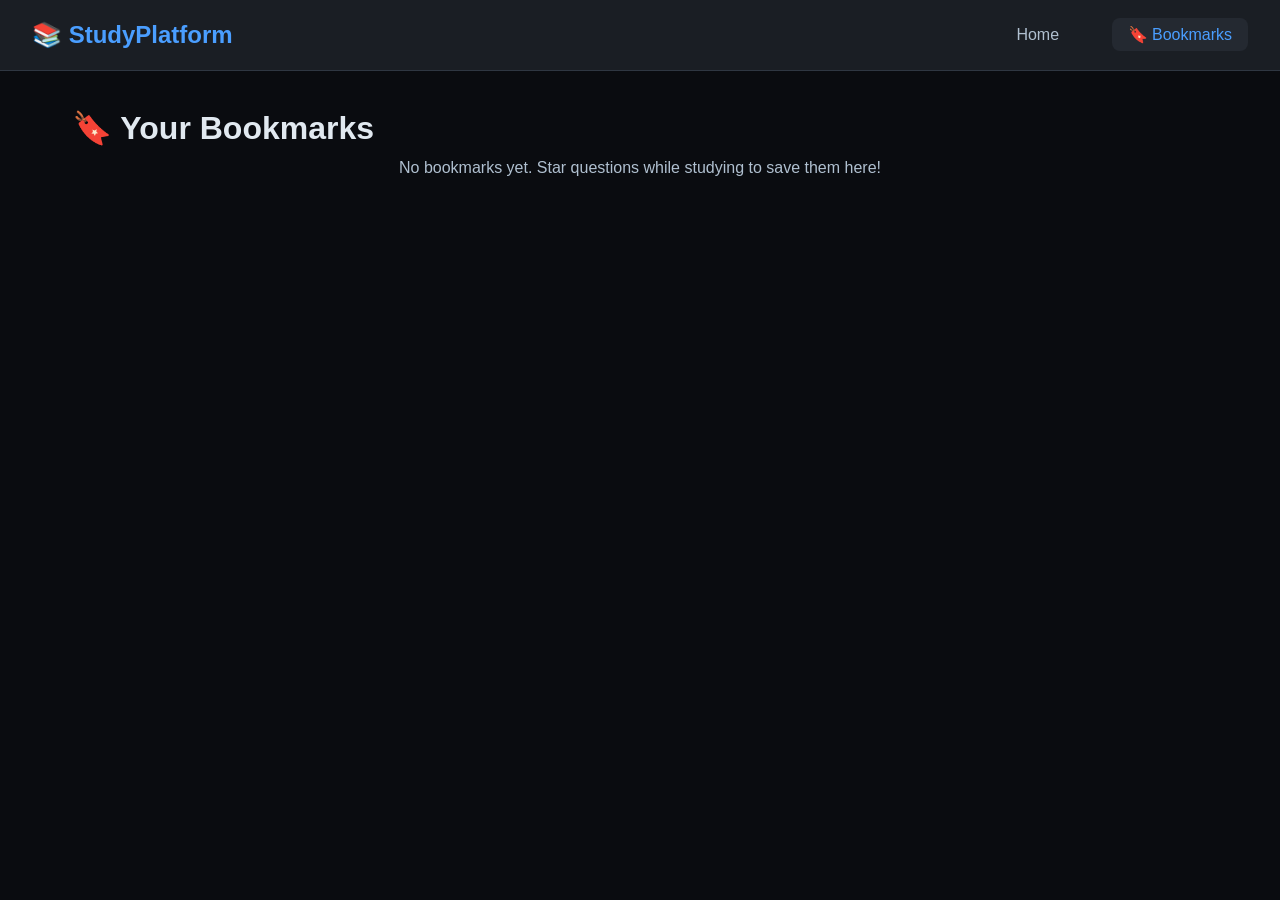
==== bookmarks.html @ ba09e23f "Rename bookmarks.html.html to bookmarks.html" ====
<!DOCTYPE html>
<html lang="en">
<head>
    <meta charset="UTF-8">
    <meta name="viewport" content="width=device-width, initial-scale=1.0">
    <title>Study Platform - Bookmarks</title>
    <link rel="stylesheet" href="style.css">
</head>
<body>
    <header>
        <div class="logo">
            <a href="index.html">📚 StudyPlatform</a>
        </div>
        <nav>
            <a href="index.html">Home</a>
            <a href="bookmarks.html" class="active">🔖 Bookmarks</a>
        </nav>
    </header>

    <div class="container">
        <h1>🔖 Your Bookmarks</h1>
        
        <div class="bookmarks-container" id="bookmarksContainer">
            <!-- Bookmarks will be loaded here -->
        </div>
    </div>

    <script src="questions.js"></script>
    <script>
        function loadBookmarks() {
            const container = document.getElementById('bookmarksContainer');
            container.innerHTML = '';
            
            let hasBookmarks = false;
            
            for (let [chapterKey, questionIds] of Object.entries(bookmarks)) {
                if (questionIds.length === 0) continue;
                
                hasBookmarks = true;
                const chapter = questionsData[chapterKey];
                
                if (!chapter) continue;
                
                const chapterDiv = document.createElement('div');
                chapterDiv.innerHTML = `<h2 style="margin: 2rem 0 1rem;">${chapter.chapterName}</h2>`;
                
                questionIds.forEach(questionId => {
                    const question = chapter.questions.find(q => q.id === questionId);
                    if (!question) return;
                    
                    const bookmarkItem = document.createElement('div');
                    bookmarkItem.className = 'bookmark-item';
                    bookmarkItem.innerHTML = `
                        <div class="delete-bookmark" onclick="removeBookmark('${chapterKey}', '${questionId}')">✕</div>
                        <div class="question-text">${question.question}</div>
                        <div class="answer-section">
                            <button class="btn-answer" onclick="showAnswer(this)">See Answer</button>
                            <div class="answer-text">${question.answer}</div>
                        </div>
                    `;
                    
                    chapterDiv.appendChild(bookmarkItem);
                });
                
                container.appendChild(chapterDiv);
            }
            
            if (!hasBookmarks) {
                container.innerHTML = '<p style="text-align: center; color: var(--text-secondary);">No bookmarks yet. Star questions while studying to save them here!</p>';
            }
        }
        
        window.removeBookmark = function(chapterKey, questionId) {
            const index = bookmarks[chapterKey].indexOf(questionId);
            if (index > -1) {
                bookmarks[chapterKey].splice(index, 1);
                localStorage.setItem('bookmarks', JSON.stringify(bookmarks));
                loadBookmarks(); // Refresh the display
            }
        };
        
        window.showAnswer = function(button) {
            const answerDiv = button.nextElementSibling;
            answerDiv.classList.toggle('show');
            button.textContent = answerDiv.classList.contains('show') ? 'Hide Answer' : 'See Answer';
        };
        
        // Load bookmarks on page load
        loadBookmarks();
    </script>
</body>
</html>
---- style.css ----
/* Dark Mode Theme */
:root {
    --bg-primary: #0a0c10;
    --bg-secondary: #1a1e24;
    --bg-card: #242931;
    --text-primary: #e1e9f0;
    --text-secondary: #b0c0d0;
    --accent: #4a9eff;
    --accent-hover: #7ab8ff;
    --border: #2f3742;
    --danger: #ff6b6b;
    --success: #69db7e;
}

* {
    margin: 0;
    padding: 0;
    box-sizing: border-box;
}

body {
    font-family: 'Segoe UI', Tahoma, Geneva, Verdana, sans-serif;
    background-color: var(--bg-primary);
    color: var(--text-primary);
    line-height: 1.6;
}

/* Header/Navigation */
header {
    background-color: var(--bg-secondary);
    padding: 1rem 2rem;
    border-bottom: 1px solid var(--border);
    display: flex;
    justify-content: space-between;
    align-items: center;
}

.logo a {
    color: var(--accent);
    font-size: 1.5rem;
    font-weight: bold;
    text-decoration: none;
}

nav a {
    color: var(--text-secondary);
    text-decoration: none;
    margin-left: 2rem;
    padding: 0.5rem 1rem;
    border-radius: 8px;
    transition: all 0.3s;
}

nav a:hover, nav a.active {
    background-color: var(--bg-card);
    color: var(--accent);
}

/* Main Container */
.container {
    max-width: 1200px;
    margin: 2rem auto;
    padding: 0 2rem;
}

/* Chapters Grid - Homepage */
.chapters-grid {
    display: grid;
    grid-template-columns: repeat(auto-fill, minmax(280px, 1fr));
    gap: 1.5rem;
    margin-top: 2rem;
}

.chapter-card {
    background-color: var(--bg-card);
    border-radius: 12px;
    padding: 1.5rem;
    border: 1px solid var(--border);
    transition: transform 0.3s;
    cursor: pointer;
}

.chapter-card:hover {
    transform: translateY(-5px);
    border-color: var(--accent);
}

.chapter-card h3 {
    color: var(--accent);
    margin-bottom: 0.5rem;
}

/* Question Card */
.question-container {
    max-width: 800px;
    margin: 2rem auto;
}

.question-card {
    background-color: var(--bg-card);
    border-radius: 16px;
    padding: 2rem;
    border: 1px solid var(--border);
    position: relative;
}

.bookmark-icon {
    position: absolute;
    top: 1rem;
    right: 1rem;
    font-size: 1.5rem;
    cursor: pointer;
    color: var(--text-secondary);
    transition: color 0.3s;
}

.bookmark-icon.bookmarked {
    color: var(--accent);
}

.question-text {
    font-size: 1.3rem;
    margin: 1.5rem 0;
    padding-right: 3rem;
}

/* Answer Section */
.answer-section {
    margin: 1.5rem 0;
    border-top: 1px solid var(--border);
    padding-top: 1.5rem;
}

.btn-answer {
    background-color: transparent;
    color: var(--accent);
    border: 2px solid var(--accent);
    padding: 0.8rem 1.5rem;
    border-radius: 8px;
    font-size: 1rem;
    cursor: pointer;
    transition: all 0.3s;
    font-weight: bold;
}

.btn-answer:hover {
    background-color: var(--accent);
    color: var(--bg-primary);
}

.answer-text {
    margin-top: 1rem;
    padding: 1rem;
    background-color: var(--bg-secondary);
    border-radius: 8px;
    display: none;
}

.answer-text.show {
    display: block;
}

/* Navigation Buttons */
.btn-next, .btn-back {
    background-color: var(--accent);
    color: var(--bg-primary);
    border: none;
    padding: 1rem 2rem;
    border-radius: 8px;
    font-size: 1.1rem;
    cursor: pointer;
    transition: all 0.3s;
    font-weight: bold;
    margin: 1rem 0;
}

.btn-next:hover, .btn-back:hover {
    background-color: var(--accent-hover);
    transform: scale(1.05);
}

/* Progress Bar */
.progress-bar {
    width: 100%;
    height: 8px;
    background-color: var(--bg-secondary);
    border-radius: 4px;
    margin: 2rem 0;
}

.progress-fill {
    height: 100%;
    background-color: var(--accent);
    border-radius: 4px;
    width: 0%;
    transition: width 0.3s;
}

/* Bookmarks Page */
.bookmarks-container {
    display: flex;
    flex-direction: column;
    gap: 1.5rem;
}

.bookmark-item {
    background-color: var(--bg-card);
    border-radius: 12px;
    padding: 1.5rem;
    border: 1px solid var(--border);
    position: relative;
}

.delete-bookmark {
    position: absolute;
    top: 1rem;
    right: 1rem;
    color: var(--danger);
    cursor: pointer;
    font-size: 1.2rem;
    font-weight: bold;
    padding: 0.2rem 0.5rem;
    border-radius: 4px;
}

.delete-bookmark:hover {
    background-color: var(--danger);
    color: var(--bg-primary);
}
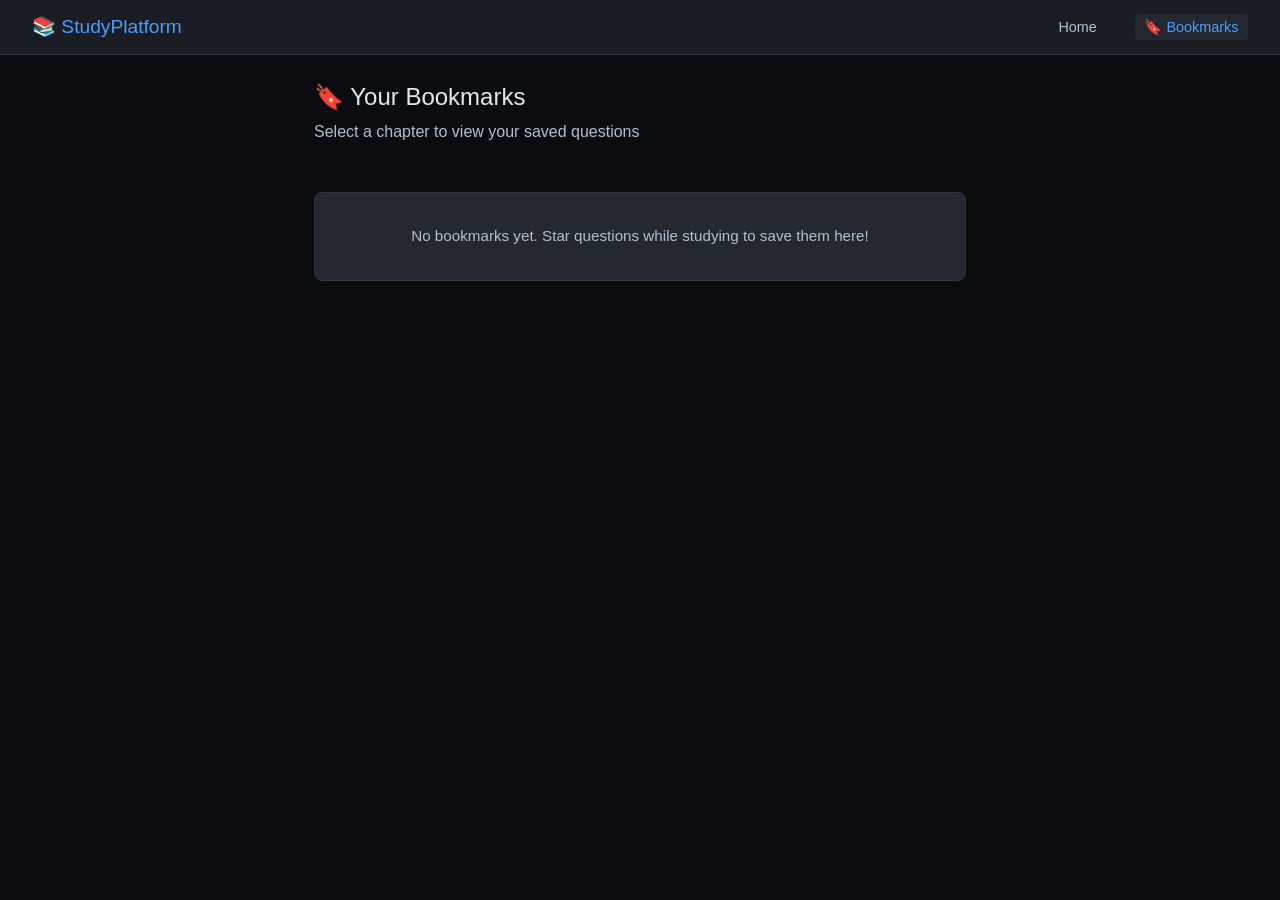
==== commit dfa7c82e: "Update bookmarks.html" ====
--- a/bookmarks.html
+++ b/bookmarks.html
@@ -19,74 +19,59 @@
 
     <div class="container">
         <h1>🔖 Your Bookmarks</h1>
+        <p style="color: var(--text-secondary); margin-bottom: 2rem;">Select a chapter to view your saved questions</p>
         
-        <div class="bookmarks-container" id="bookmarksContainer">
-            <!-- Bookmarks will be loaded here -->
+        <div class="chapters-grid" id="bookmarkedChaptersGrid">
+            <!-- Bookmarked chapters will load here -->
+        </div>
+        
+        <div id="noBookmarksMessage" style="display: none; text-align: center; color: var(--text-secondary); margin-top: 3rem; padding: 2rem; background-color: var(--bg-card); border-radius: 8px;">
+            <p>No bookmarks yet. Star questions while studying to save them here!</p>
         </div>
     </div>
 
     <script src="questions.js"></script>
     <script>
-        function loadBookmarks() {
-            const container = document.getElementById('bookmarksContainer');
-            container.innerHTML = '';
+        // Load ONLY chapters that have bookmarked questions
+        function loadBookmarkedChapters() {
+            const grid = document.getElementById('bookmarkedChaptersGrid');
+            const noMsg = document.getElementById('noBookmarksMessage');
             
-            let hasBookmarks = false;
+            let hasAnyBookmarks = false;
             
             for (let [chapterKey, questionIds] of Object.entries(bookmarks)) {
-                if (questionIds.length === 0) continue;
-                
-                hasBookmarks = true;
-                const chapter = questionsData[chapterKey];
-                
-                if (!chapter) continue;
-                
-                const chapterDiv = document.createElement('div');
-                chapterDiv.innerHTML = `<h2 style="margin: 2rem 0 1rem;">${chapter.chapterName}</h2>`;
-                
-                questionIds.forEach(questionId => {
-                    const question = chapter.questions.find(q => q.id === questionId);
-                    if (!question) return;
+                if (questionIds.length > 0) {
+                    hasAnyBookmarks = true;
+                    const chapter = questionsData[chapterKey];
                     
-                    const bookmarkItem = document.createElement('div');
-                    bookmarkItem.className = 'bookmark-item';
-                    bookmarkItem.innerHTML = `
-                        <div class="delete-bookmark" onclick="removeBookmark('${chapterKey}', '${questionId}')">✕</div>
-                        <div class="question-text">${question.question}</div>
-                        <div class="answer-section">
-                            <button class="btn-answer" onclick="showAnswer(this)">See Answer</button>
-                            <div class="answer-text">${question.answer}</div>
-                        </div>
+                    if (!chapter) continue;
+                    
+                    const chapterCard = document.createElement('div');
+                    chapterCard.className = 'chapter-card';
+                    chapterCard.onclick = () => {
+                        window.location.href = `bookmarks-play.html?chapter=${chapterKey}`;
+                    };
+                    
+                    chapterCard.innerHTML = `
+                        <h3>${chapter.chapterName}</h3>
+                        <p>${questionIds.length} bookmarked ${questionIds.length === 1 ? 'question' : 'questions'}</p>
+                        <small>Click to start →</small>
                     `;
                     
-                    chapterDiv.appendChild(bookmarkItem);
-                });
-                
-                container.appendChild(chapterDiv);
+                    grid.appendChild(chapterCard);
+                }
             }
             
-            if (!hasBookmarks) {
-                container.innerHTML = '<p style="text-align: center; color: var(--text-secondary);">No bookmarks yet. Star questions while studying to save them here!</p>';
+            if (!hasAnyBookmarks) {
+                noMsg.style.display = 'block';
+                grid.style.display = 'none';
+            } else {
+                noMsg.style.display = 'none';
+                grid.style.display = 'grid';
             }
         }
         
-        window.removeBookmark = function(chapterKey, questionId) {
-            const index = bookmarks[chapterKey].indexOf(questionId);
-            if (index > -1) {
-                bookmarks[chapterKey].splice(index, 1);
-                localStorage.setItem('bookmarks', JSON.stringify(bookmarks));
-                loadBookmarks(); // Refresh the display
-            }
-        };
-        
-        window.showAnswer = function(button) {
-            const answerDiv = button.nextElementSibling;
-            answerDiv.classList.toggle('show');
-            button.textContent = answerDiv.classList.contains('show') ? 'Hide Answer' : 'See Answer';
-        };
-        
-        // Load bookmarks on page load
-        loadBookmarks();
+        loadBookmarkedChapters();
     </script>
 </body>
 </html>
--- a/style.css
+++ b/style.css
@@ -19,16 +19,16 @@
 }
 
 body {
-    font-family: 'Segoe UI', Tahoma, Geneva, Verdana, sans-serif;
+    font-family: -apple-system, BlinkMacSystemFont, 'Segoe UI', Roboto, Oxygen, Ubuntu, Cantarell, sans-serif;
     background-color: var(--bg-primary);
     color: var(--text-primary);
-    line-height: 1.6;
+    line-height: 1.5;
 }
 
 /* Header/Navigation */
 header {
     background-color: var(--bg-secondary);
-    padding: 1rem 2rem;
+    padding: 0.8rem 2rem;
     border-bottom: 1px solid var(--border);
     display: flex;
     justify-content: space-between;
@@ -37,193 +37,264 @@
 
 .logo a {
     color: var(--accent);
+    font-size: 1.2rem;
+    font-weight: 500;
+    text-decoration: none;
+}
+
+nav a {
+    color: var(--text-secondary);
+    text-decoration: none;
+    margin-left: 1.5rem;
+    padding: 0.3rem 0.6rem;
+    border-radius: 4px;
+    transition: all 0.2s;
+    font-size: 0.9rem;
+}
+
+nav a:hover, nav a.active {
+    background-color: var(--bg-card);
+    color: var(--accent);
+}
+
+/* Main Container - narrower for better readability */
+.container {
+    max-width: 700px;
+    margin: 1.5rem auto;
+    padding: 0 1.5rem;
+}
+
+/* ========== HOMEPAGE STYLES ========== */
+h1 {
     font-size: 1.5rem;
-    font-weight: bold;
-    text-decoration: none;
-}
-
-nav a {
-    color: var(--text-secondary);
-    text-decoration: none;
-    margin-left: 2rem;
-    padding: 0.5rem 1rem;
-    border-radius: 8px;
-    transition: all 0.3s;
-}
-
-nav a:hover, nav a.active {
-    background-color: var(--bg-card);
-    color: var(--accent);
-}
-
-/* Main Container */
-.container {
-    max-width: 1200px;
-    margin: 2rem auto;
-    padding: 0 2rem;
-}
-
-/* Chapters Grid - Homepage */
+    font-weight: 500;
+    margin-bottom: 0.3rem;
+    color: var(--text-primary);
+}
+
 .chapters-grid {
     display: grid;
-    grid-template-columns: repeat(auto-fill, minmax(280px, 1fr));
-    gap: 1.5rem;
-    margin-top: 2rem;
+    grid-template-columns: repeat(auto-fill, minmax(220px, 1fr));
+    gap: 1rem;
+    margin-top: 1.5rem;
 }
 
 .chapter-card {
     background-color: var(--bg-card);
-    border-radius: 12px;
+    border-radius: 8px;
+    padding: 1rem;
+    border: 1px solid var(--border);
+    transition: all 0.2s;
+    cursor: pointer;
+}
+
+.chapter-card:hover {
+    border-color: var(--accent);
+    transform: translateY(-2px);
+}
+
+.chapter-card h3 {
+    color: var(--accent);
+    margin-bottom: 0.3rem;
+    font-size: 1rem;
+    font-weight: 500;
+}
+
+.chapter-card p {
+    color: var(--text-secondary);
+    font-size: 0.85rem;
+    margin-bottom: 0.3rem;
+}
+
+.chapter-card small {
+    color: var(--text-secondary);
+    font-size: 0.75rem;
+}
+
+/* ========== COMPACT QUESTION INTERFACE ========== */
+.question-card-minimal {
+    background-color: var(--bg-card);
+    border-radius: 10px;
     padding: 1.5rem;
     border: 1px solid var(--border);
-    transition: transform 0.3s;
-    cursor: pointer;
-}
-
-.chapter-card:hover {
-    transform: translateY(-5px);
-    border-color: var(--accent);
-}
-
-.chapter-card h3 {
-    color: var(--accent);
-    margin-bottom: 0.5rem;
-}
-
-/* Question Card */
-.question-container {
-    max-width: 800px;
-    margin: 2rem auto;
-}
-
-.question-card {
-    background-color: var(--bg-card);
-    border-radius: 16px;
-    padding: 2rem;
-    border: 1px solid var(--border);
     position: relative;
 }
 
-.bookmark-icon {
+.question-text-minimal {
+    font-size: 1.1rem;
+    line-height: 1.5;
+    color: var(--text-primary);
+    padding-right: 2.5rem;
+}
+
+.answer-text-minimal {
+    margin-top: 1.2rem;
+    padding: 1rem;
+    background-color: var(--bg-secondary);
+    border-radius: 6px;
+    color: var(--text-primary);
+    font-size: 1rem;
+    border-left: 3px solid var(--accent);
+}
+
+/* Bookmark star - compact */
+.bookmark-icon-minimal {
     position: absolute;
     top: 1rem;
-    right: 1rem;
+    right: 1.2rem;
     font-size: 1.5rem;
     cursor: pointer;
     color: var(--text-secondary);
-    transition: color 0.3s;
-}
-
-.bookmark-icon.bookmarked {
+    transition: color 0.2s;
+    line-height: 1;
+}
+
+.bookmark-icon-minimal.bookmarked {
     color: var(--accent);
 }
 
-.question-text {
-    font-size: 1.3rem;
-    margin: 1.5rem 0;
-    padding-right: 3rem;
-}
-
-/* Answer Section */
-.answer-section {
-    margin: 1.5rem 0;
-    border-top: 1px solid var(--border);
-    padding-top: 1.5rem;
-}
-
-.btn-answer {
-    background-color: transparent;
-    color: var(--accent);
-    border: 2px solid var(--accent);
-    padding: 0.8rem 1.5rem;
-    border-radius: 8px;
-    font-size: 1rem;
-    cursor: pointer;
-    transition: all 0.3s;
-    font-weight: bold;
-}
-
-.btn-answer:hover {
+/* Delete icon for bookmarks page */
+.delete-icon-minimal {
+    position: absolute;
+    top: 1rem;
+    right: 1.2rem;
+    font-size: 1.2rem;
+    cursor: pointer;
+    color: var(--danger);
+    transition: transform 0.2s;
+    line-height: 1;
+    opacity: 0.8;
+}
+
+.delete-icon-minimal:hover {
+    transform: scale(1.1);
+    opacity: 1;
+}
+
+/* Compact buttons */
+.btn-nav {
+    background: transparent;
+    color: var(--text-primary);
+    border: 1px solid var(--border);
+    padding: 0.4rem 1.2rem;
+    border-radius: 5px;
+    cursor: pointer;
+    font-size: 0.9rem;
+    transition: all 0.2s;
+    min-width: 70px;
+    font-family: inherit;
+}
+
+.btn-nav:hover {
+    background-color: var(--bg-card);
+    border-color: var(--accent);
+}
+
+.btn-answer-minimal {
     background-color: var(--accent);
-    color: var(--bg-primary);
-}
-
-.answer-text {
-    margin-top: 1rem;
-    padding: 1rem;
-    background-color: var(--bg-secondary);
-    border-radius: 8px;
-    display: none;
-}
-
-.answer-text.show {
-    display: block;
-}
-
-/* Navigation Buttons */
-.btn-next, .btn-back {
-    background-color: var(--accent);
-    color: var(--bg-primary);
+    color: white;
     border: none;
-    padding: 1rem 2rem;
-    border-radius: 8px;
-    font-size: 1.1rem;
-    cursor: pointer;
-    transition: all 0.3s;
-    font-weight: bold;
-    margin: 1rem 0;
-}
-
-.btn-next:hover, .btn-back:hover {
+    padding: 0.4rem 1.2rem;
+    border-radius: 5px;
+    cursor: pointer;
+    font-size: 0.9rem;
+    transition: background-color 0.2s;
+    min-width: 100px;
+    font-weight: 500;
+    font-family: inherit;
+}
+
+.btn-answer-minimal:hover {
     background-color: var(--accent-hover);
-    transform: scale(1.05);
-}
-
-/* Progress Bar */
-.progress-bar {
-    width: 100%;
-    height: 8px;
-    background-color: var(--bg-secondary);
-    border-radius: 4px;
-    margin: 2rem 0;
-}
-
-.progress-fill {
-    height: 100%;
-    background-color: var(--accent);
-    border-radius: 4px;
-    width: 0%;
-    transition: width 0.3s;
-}
-
-/* Bookmarks Page */
+}
+
+/* ========== BOOKMARKS PAGE ========== */
 .bookmarks-container {
     display: flex;
     flex-direction: column;
-    gap: 1.5rem;
-}
-
-.bookmark-item {
-    background-color: var(--bg-card);
-    border-radius: 12px;
-    padding: 1.5rem;
+    gap: 1rem;
+    margin-top: 1.5rem;
+}
+
+#noBookmarksMessage {
+    text-align: center;
+    color: var(--text-secondary);
+    margin-top: 2rem;
+    padding: 2rem;
+    background-color: var(--bg-card);
+    border-radius: 8px;
     border: 1px solid var(--border);
-    position: relative;
-}
-
-.delete-bookmark {
-    position: absolute;
-    top: 1rem;
-    right: 1rem;
-    color: var(--danger);
-    cursor: pointer;
-    font-size: 1.2rem;
-    font-weight: bold;
-    padding: 0.2rem 0.5rem;
-    border-radius: 4px;
-}
-
-.delete-bookmark:hover {
-    background-color: var(--danger);
-    color: var(--bg-primary);
-}+    font-size: 0.95rem;
+}
+
+/* ========== UTILITY CLASSES ========== */
+.flex-between {
+    display: flex;
+    justify-content: space-between;
+    align-items: center;
+}
+
+.text-small {
+    font-size: 0.9rem;
+    color: var(--text-secondary);
+}
+
+.mb-1 { margin-bottom: 0.5rem; }
+.mb-2 { margin-bottom: 1rem; }
+
+/* ========== RESPONSIVE DESIGN ========== */
+@media (max-width: 600px) {
+    header {
+        padding: 0.8rem 1rem;
+    }
+    
+    .container {
+        padding: 0 1rem;
+        margin: 1rem auto;
+    }
+    
+    nav a {
+        margin-left: 1rem;
+    }
+    
+    .question-card-minimal {
+        padding: 1.2rem;
+    }
+    
+    .question-text-minimal {
+        font-size: 1rem;
+        padding-right: 2rem;
+    }
+    
+    .bookmark-icon-minimal {
+        font-size: 1.3rem;
+        top: 0.8rem;
+        right: 1rem;
+    }
+    
+    .delete-icon-minimal {
+        font-size: 1.1rem;
+        top: 0.8rem;
+        right: 1rem;
+    }
+    
+    .btn-nav, .btn-answer-minimal {
+        padding: 0.35rem 1rem;
+        min-width: 60px;
+        font-size: 0.85rem;
+    }
+    
+    .chapters-grid {
+        grid-template-columns: 1fr;
+    }
+}
+
+/* ========== ANIMATIONS ========== */
+@keyframes fadeIn {
+    from { opacity: 0; }
+    to { opacity: 1; }
+}
+
+.answer-text-minimal {
+    animation: fadeIn 0.15s ease-in;
+}
